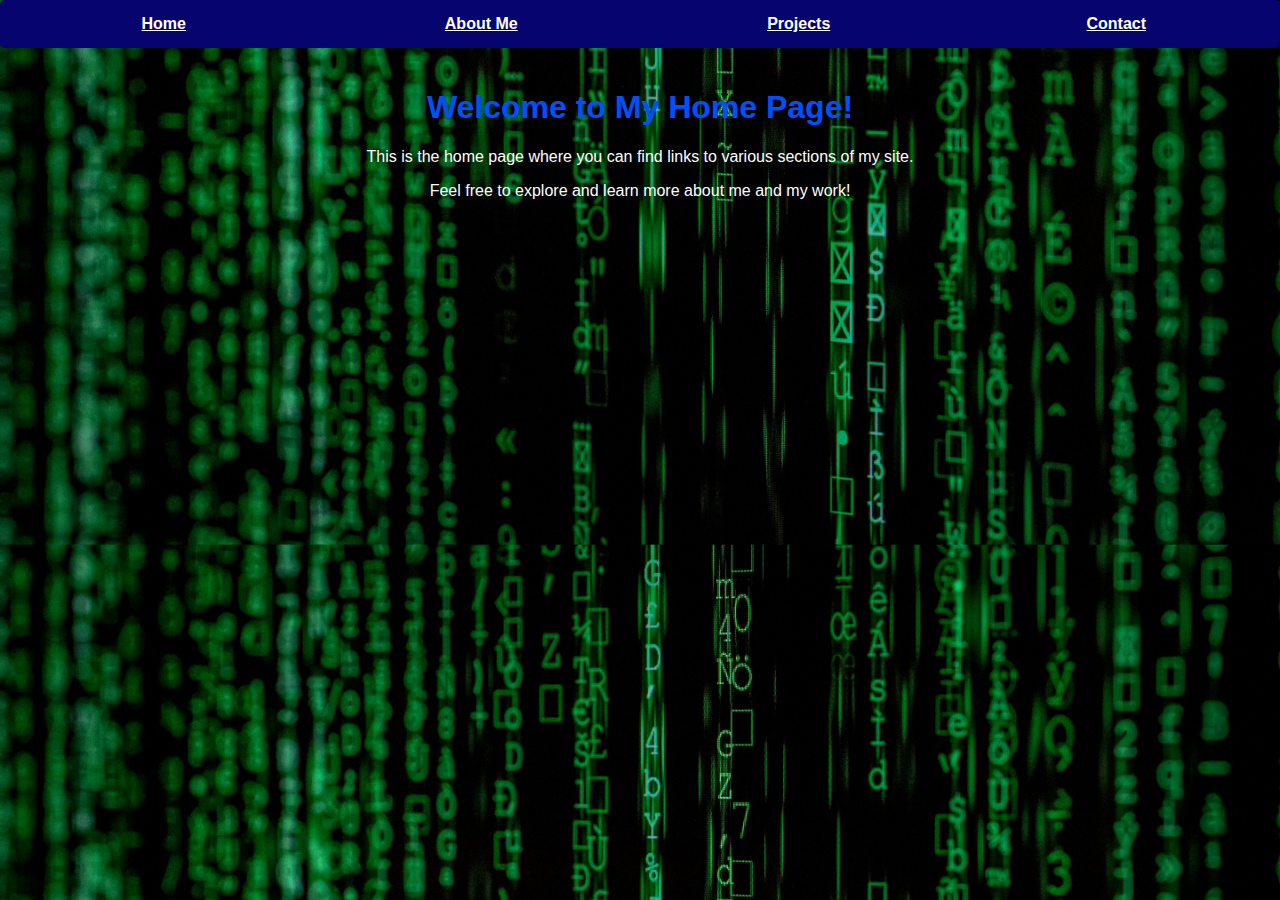
==== index.html @ d81dc705 "Added about me page and updated styles" ====
<!DOCTYPE html>
<html lang="en">
<head>
    <meta charset="UTF-8">
    <meta name="viewport" content="width=device-width, initial-scale=1.0">
    <title>Home Page</title>
    <style>
        body {
            font-family: Arial, sans-serif;
            background-image: url('images/cyber_bg.jpg'); /* Set the background image */
            background-size: cover; /* Cover the entire background */
            background-position: center; /* Center the background */
            color: #fff; /* White text */
            margin: 0;
            padding: 0;
            text-align: center; /* Centering text */
        }
        h1 {
            color: #0050fc; /* Blue color for heading */
        }
        .navbar {
            background-color: #06046f; /* Maroon background for navbar */
            padding: 5px; /* Adjusted padding to make it smaller */
            margin: 0;
            display: flex; /* Using flexbox for layout */
            justify-content: space-between; /* Space between items */
            border-radius: 5px; /* Optional: rounded corners for navbar */
        }
        .navbar a {
            color: #fff; /* White text for menu items */
            text-decoration: none;
            padding: 10px 15px; /* Adjusted padding for links */
            border-radius: 5px;
            margin: 0 5px; /* Gap between menu items */
            background-color: transparent; /* Make navbar links transparent */
            transition: background-color 0.3s; /* Smooth transition */
            font-weight: bold; /* Bold text */
            text-decoration: underline; /* Underlined text */
            flex: 1; /* Make each item take up equal space */
            text-align: center; /* Center text within each section */
        }
        .navbar a:hover {
            background-color: #5b34fa; /* Change background color on hover */
        }
        .container {
            max-width: 800px;
            margin: auto;
            padding: 20px;
            /* border: 2px solid #000; Remove the black outline for the container */
            border-radius: 5px; /* Optional: rounded corners for the container */
            /* Removed hover effect from container */
        }
    </style>
</head>
<body>

<!-- Navigation Menu -->
<div class="navbar">
    <a href="index.html">Home</a>
    <a href="about_me.html">About Me</a>
    <a href="projects.html">Projects</a>
    <a href="contact.html">Contact</a>
</div>

<div class="container">
    <h1>Welcome to My Home Page!</h1>
    <p>This is the home page where you can find links to various sections of my site.</p>
    <p>Feel free to explore and learn more about me and my work!</p>
</div>

</body>
</html>
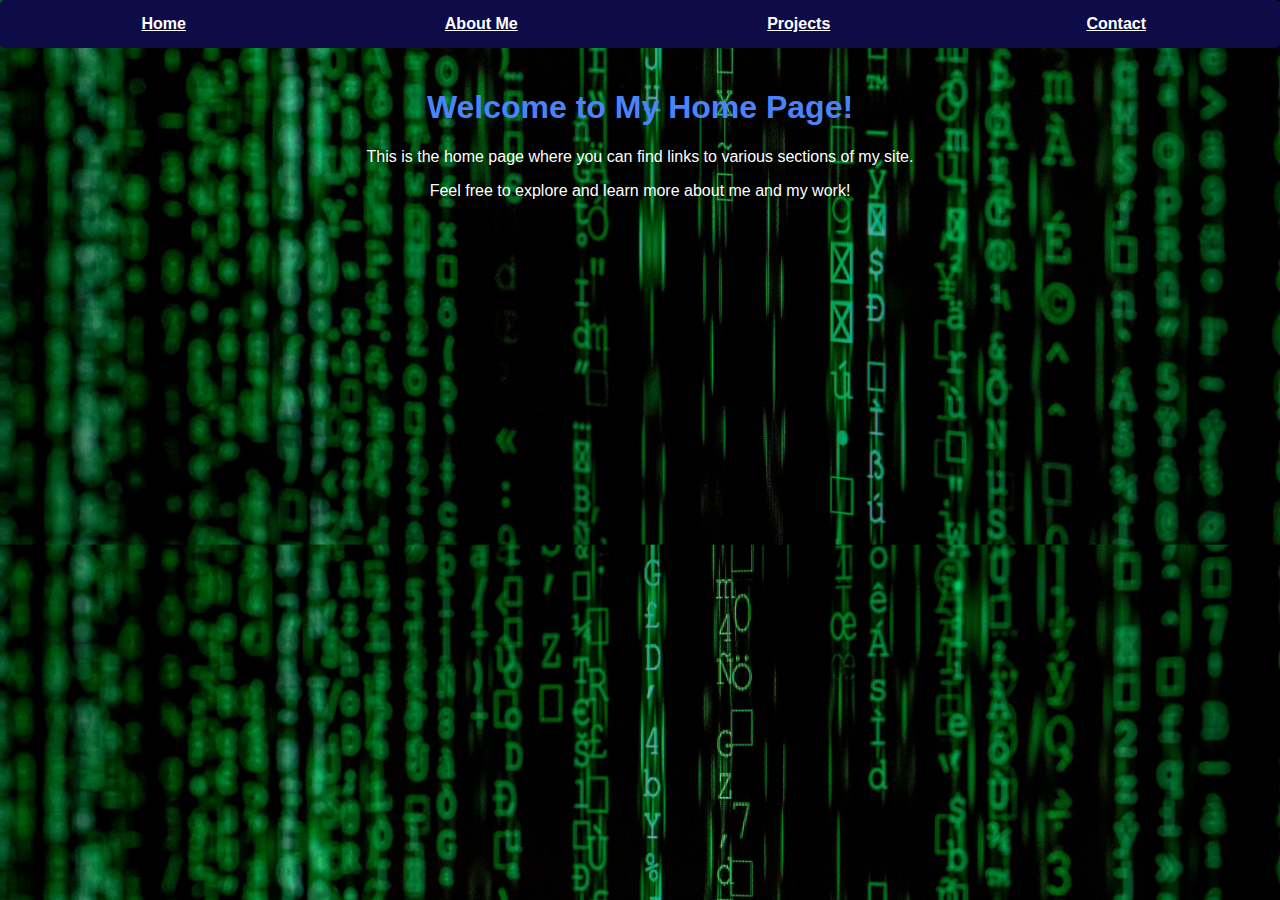
==== commit 20851b28: "Added about me page and updated styles" ====
--- a/index.html
+++ b/index.html
@@ -16,10 +16,10 @@
             text-align: center; /* Centering text */
         }
         h1 {
-            color: #0050fc; /* Blue color for heading */
+            color: #4a83fc; /* Blue color for heading */
         }
         .navbar {
-            background-color: #06046f; /* Maroon background for navbar */
+            background-color: #0d0c49; /* Maroon background for navbar */
             padding: 5px; /* Adjusted padding to make it smaller */
             margin: 0;
             display: flex; /* Using flexbox for layout */
@@ -40,7 +40,7 @@
             text-align: center; /* Center text within each section */
         }
         .navbar a:hover {
-            background-color: #5b34fa; /* Change background color on hover */
+            background-color: #1ba4ff; /* Change background color on hover */
         }
         .container {
             max-width: 800px;
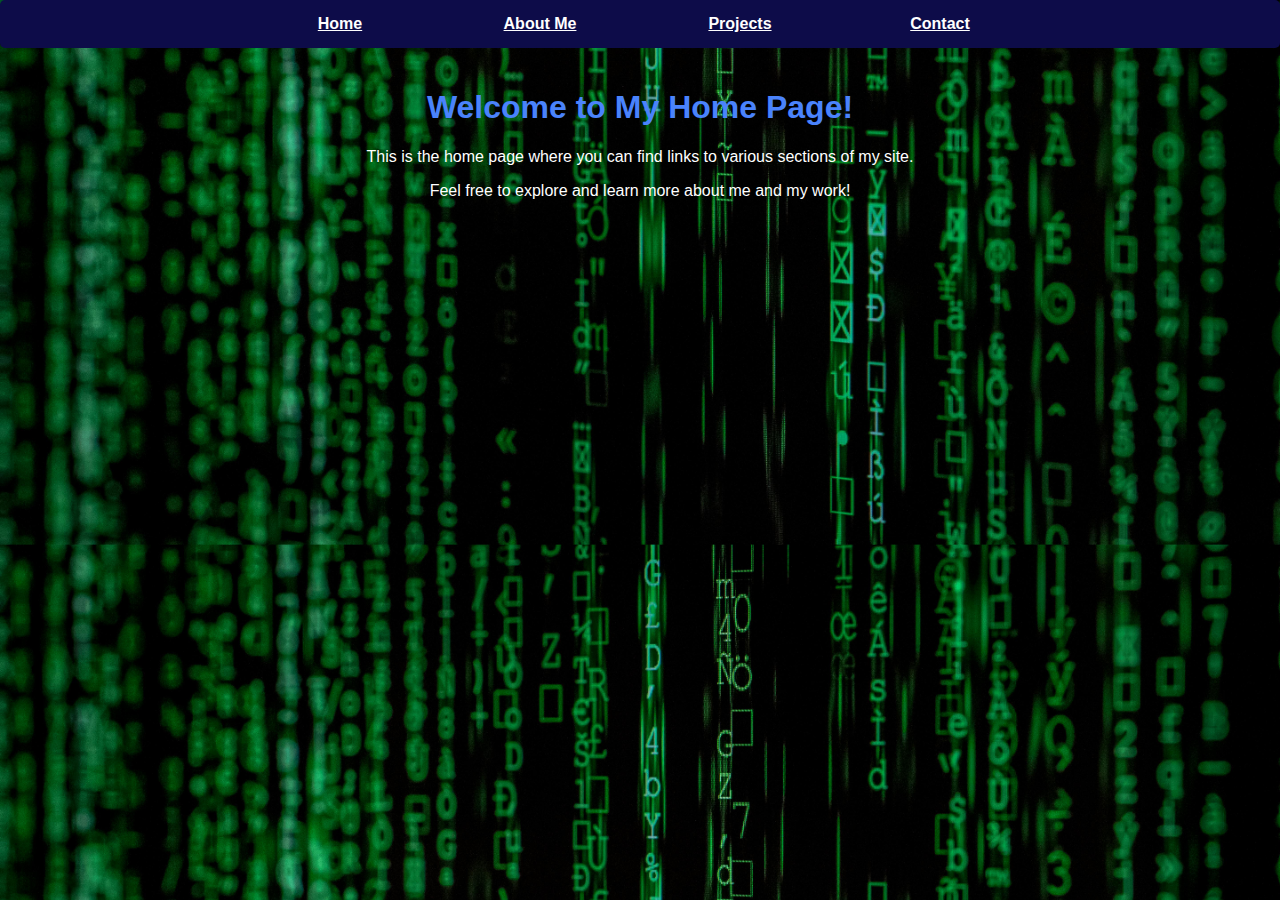
==== commit 20a7ecb7: "Added about me page and updated styles" ====
--- a/index.html
+++ b/index.html
@@ -15,40 +15,44 @@
             padding: 0;
             text-align: center; /* Centering text */
         }
+
         h1 {
             color: #4a83fc; /* Blue color for heading */
         }
+
         .navbar {
-            background-color: #0d0c49; /* Maroon background for navbar */
-            padding: 5px; /* Adjusted padding to make it smaller */
+            background-color: #0d0c49; /* Navbar background */
+            padding: 5px;
+            display: flex;
+            justify-content: center; /* Center the items with flexbox */
+            gap: 20px; /* Add gaps between the items */
             margin: 0;
-            display: flex; /* Using flexbox for layout */
-            justify-content: space-between; /* Space between items */
-            border-radius: 5px; /* Optional: rounded corners for navbar */
+            border-radius: 5px; /* Rounded corners for the navbar */
         }
+
         .navbar a {
             color: #fff; /* White text for menu items */
             text-decoration: none;
             padding: 10px 15px; /* Adjusted padding for links */
             border-radius: 5px;
-            margin: 0 5px; /* Gap between menu items */
-            background-color: transparent; /* Make navbar links transparent */
-            transition: background-color 0.3s; /* Smooth transition */
+            margin: 0; /* Removed margin */
+            background-color: transparent; /* Transparent background */
+            transition: background-color 0.3s; /* Smooth hover transition */
             font-weight: bold; /* Bold text */
             text-decoration: underline; /* Underlined text */
-            flex: 1; /* Make each item take up equal space */
-            text-align: center; /* Center text within each section */
+            width: 150px; /* Set a fixed width for each link */
+            text-align: center; /* Center the text */
         }
+
         .navbar a:hover {
-            background-color: #1ba4ff; /* Change background color on hover */
+            background-color: #1ba4ff; /* Background color on hover */
         }
+
         .container {
             max-width: 800px;
             margin: auto;
             padding: 20px;
-            /* border: 2px solid #000; Remove the black outline for the container */
-            border-radius: 5px; /* Optional: rounded corners for the container */
-            /* Removed hover effect from container */
+            text-align: center; /* Center the container's text */
         }
     </style>
 </head>
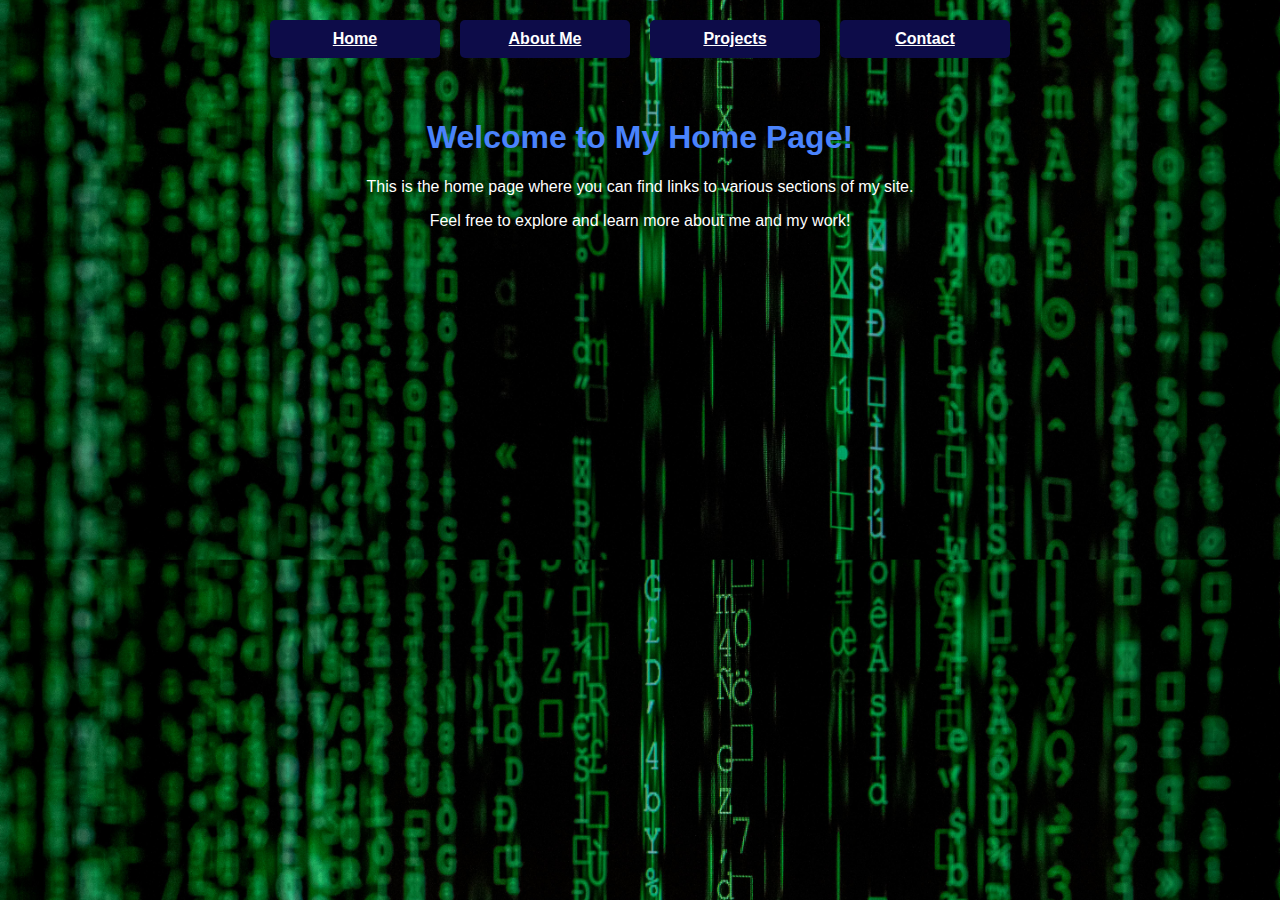
==== commit 70f03b0d: "Added about me page and updated styles" ====
--- a/index.html
+++ b/index.html
@@ -20,31 +20,32 @@
             color: #4a83fc; /* Blue color for heading */
         }
 
-        .navbar {
-            background-color: #0d0c49; /* Navbar background */
-            padding: 5px;
+        /* Make each navbar section standalone */
+        .navbar-container {
             display: flex;
-            justify-content: center; /* Center the items with flexbox */
-            gap: 20px; /* Add gaps between the items */
-            margin: 0;
-            border-radius: 5px; /* Rounded corners for the navbar */
+            justify-content: center; /* Center the navigation items horizontally */
+            gap: 20px; /* Add spacing between the stand-alone nav items */
+            margin: 20px 0;
         }
 
-        .navbar a {
+        .navbar-item {
+            background-color: #0d0c49; /* Background for individual navbar item */
+            padding: 10px;
+            border-radius: 5px; /* Rounded corners */
+            width: 150px; /* Fixed width */
+        }
+
+        .navbar-item a {
             color: #fff; /* White text for menu items */
             text-decoration: none;
-            padding: 10px 15px; /* Adjusted padding for links */
-            border-radius: 5px;
-            margin: 0; /* Removed margin */
-            background-color: transparent; /* Transparent background */
+            display: block;
+            font-weight: bold;
+            text-decoration: underline; /* Underlined text */
+            text-align: center; /* Center text */
             transition: background-color 0.3s; /* Smooth hover transition */
-            font-weight: bold; /* Bold text */
-            text-decoration: underline; /* Underlined text */
-            width: 150px; /* Set a fixed width for each link */
-            text-align: center; /* Center the text */
         }
 
-        .navbar a:hover {
+        .navbar-item a:hover {
             background-color: #1ba4ff; /* Background color on hover */
         }
 
@@ -58,12 +59,20 @@
 </head>
 <body>
 
-<!-- Navigation Menu -->
-<div class="navbar">
-    <a href="index.html">Home</a>
-    <a href="about_me.html">About Me</a>
-    <a href="projects.html">Projects</a>
-    <a href="contact.html">Contact</a>
+<!-- Stand-alone Navigation Bars -->
+<div class="navbar-container">
+    <div class="navbar-item">
+        <a href="index.html">Home</a>
+    </div>
+    <div class="navbar-item">
+        <a href="about_me.html">About Me</a>
+    </div>
+    <div class="navbar-item">
+        <a href="projects.html">Projects</a>
+    </div>
+    <div class="navbar-item">
+        <a href="contact.html">Contact</a>
+    </div>
 </div>
 
 <div class="container">
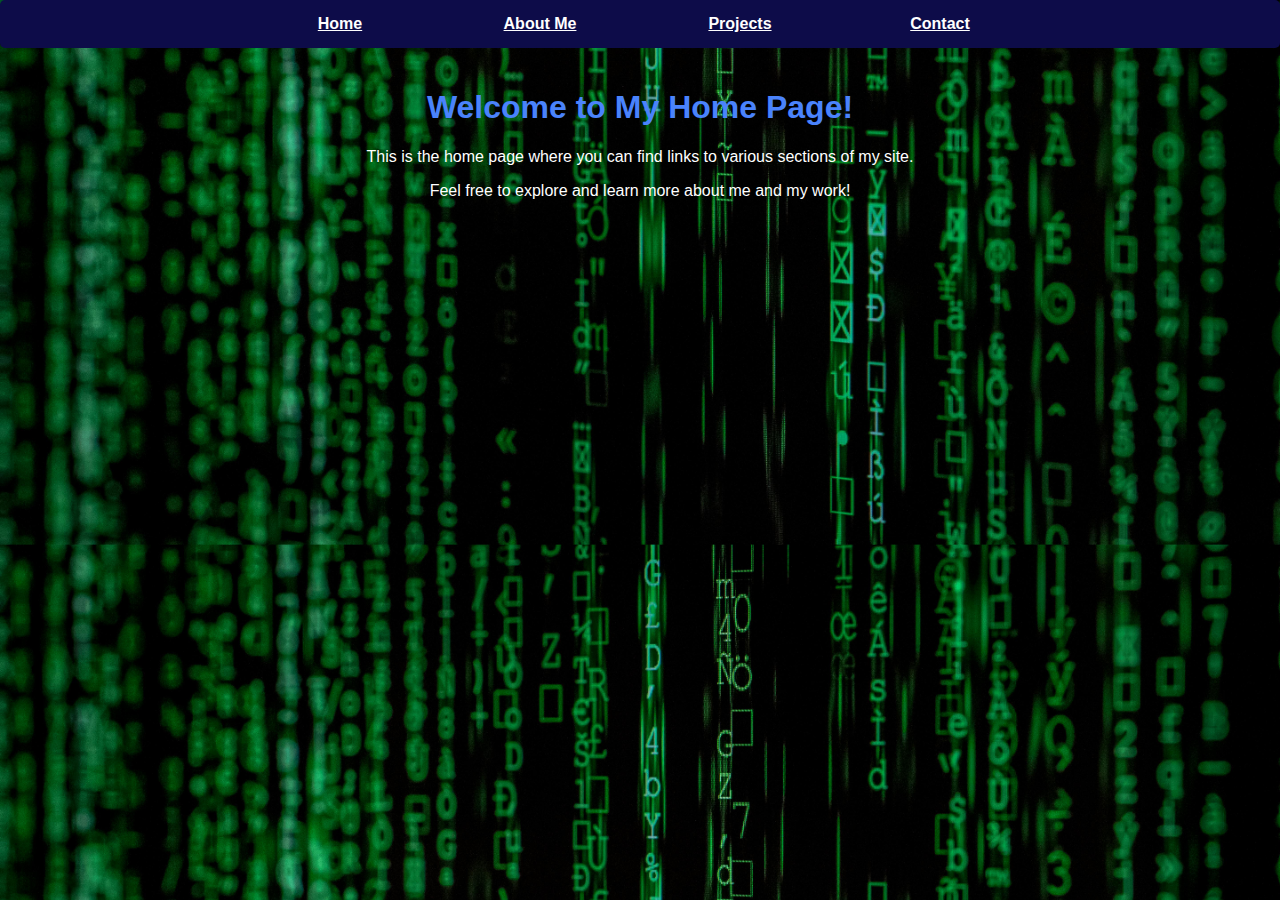
==== commit 895f5854: "Added about me page and updated styles" ====
--- a/index.html
+++ b/index.html
@@ -20,32 +20,31 @@
             color: #4a83fc; /* Blue color for heading */
         }
 
-        /* Make each navbar section standalone */
-        .navbar-container {
+        .navbar {
+            background-color: #0d0c49; /* Navbar background */
+            padding: 5px;
             display: flex;
-            justify-content: center; /* Center the navigation items horizontally */
-            gap: 20px; /* Add spacing between the stand-alone nav items */
-            margin: 20px 0;
+            justify-content: center; /* Center the items with flexbox */
+            gap: 20px; /* Add gaps between the items */
+            margin: 0;
+            border-radius: 5px; /* Rounded corners for the navbar */
         }
 
-        .navbar-item {
-            background-color: #0d0c49; /* Background for individual navbar item */
-            padding: 10px;
-            border-radius: 5px; /* Rounded corners */
-            width: 150px; /* Fixed width */
+        .navbar a {
+            color: #fff; /* White text for menu items */
+            text-decoration: none;
+            padding: 10px 15px; /* Adjusted padding for links */
+            border-radius: 5px;
+            margin: 0; /* Removed margin */
+            background-color: transparent; /* Transparent background */
+            transition: background-color 0.3s; /* Smooth hover transition */
+            font-weight: bold; /* Bold text */
+            text-decoration: underline; /* Underlined text */
+            width: 150px; /* Set a fixed width for eacha link */
+            text-align: center; /* Center the text */
         }
 
-        .navbar-item a {
-            color: #fff; /* White text for menu items */
-            text-decoration: none;
-            display: block;
-            font-weight: bold;
-            text-decoration: underline; /* Underlined text */
-            text-align: center; /* Center text */
-            transition: background-color 0.3s; /* Smooth hover transition */
-        }
-
-        .navbar-item a:hover {
+        .navbar a:hover {
             background-color: #1ba4ff; /* Background color on hover */
         }
 
@@ -59,20 +58,12 @@
 </head>
 <body>
 
-<!-- Stand-alone Navigation Bars -->
-<div class="navbar-container">
-    <div class="navbar-item">
-        <a href="index.html">Home</a>
-    </div>
-    <div class="navbar-item">
-        <a href="about_me.html">About Me</a>
-    </div>
-    <div class="navbar-item">
-        <a href="projects.html">Projects</a>
-    </div>
-    <div class="navbar-item">
-        <a href="contact.html">Contact</a>
-    </div>
+<!-- Navigation Menu -->
+<div class="navbar">
+    <a href="index.html">Home</a>
+    <a href="about_me.html">About Me</a>
+    <a href="projects.html">Projects</a>
+    <a href="contact.html">Contact</a>
 </div>
 
 <div class="container">
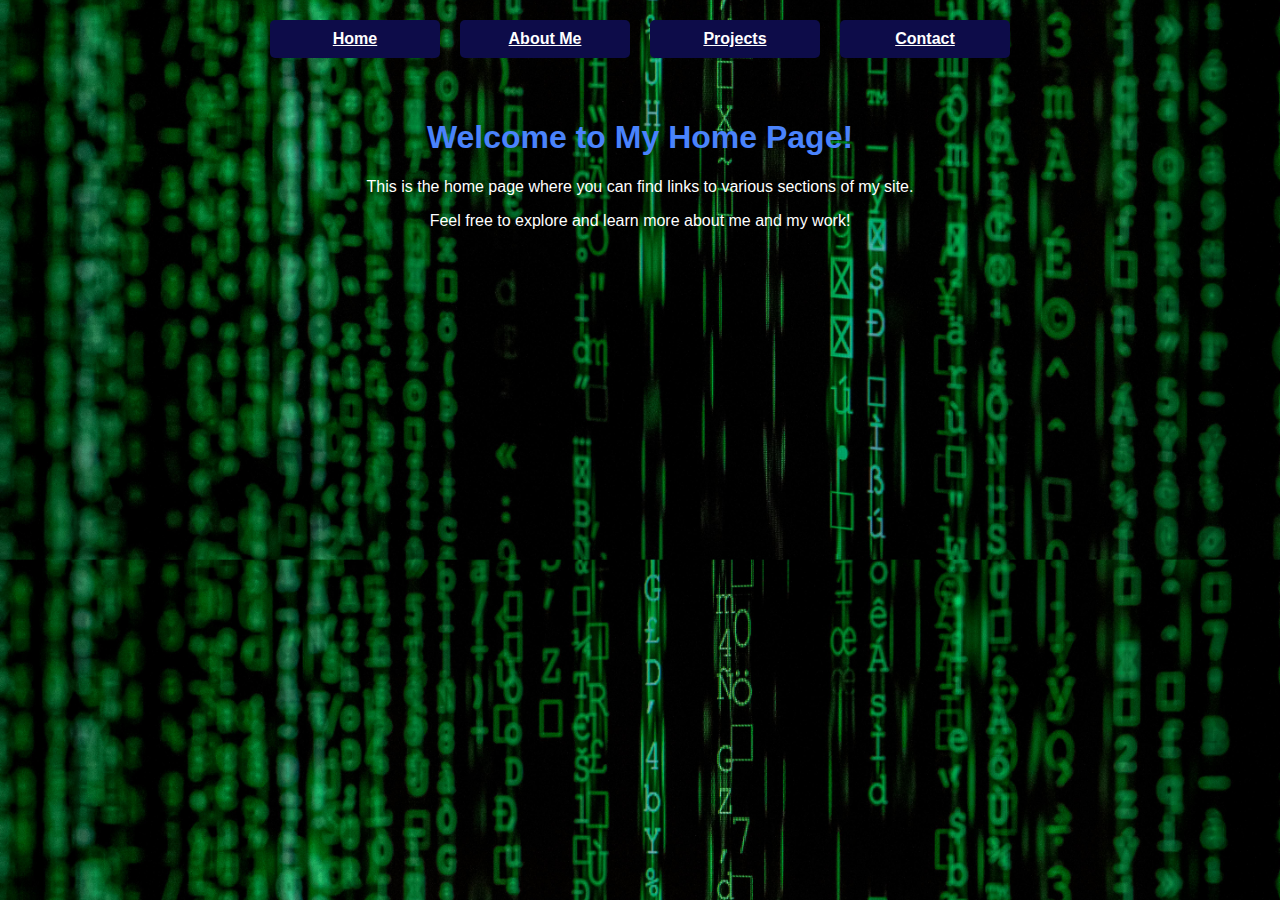
==== commit c496d885: "Added about me page and updated styles" ====
--- a/index.html
+++ b/index.html
@@ -20,31 +20,32 @@
             color: #4a83fc; /* Blue color for heading */
         }
 
-        .navbar {
-            background-color: #0d0c49; /* Navbar background */
-            padding: 5px;
+        /* Make each navbar section standalone */
+        .navbar-container {
             display: flex;
-            justify-content: center; /* Center the items with flexbox */
-            gap: 20px; /* Add gaps between the items */
-            margin: 0;
-            border-radius: 5px; /* Rounded corners for the navbar */
+            justify-content: center; /* Center the navigation items horizontally */
+            gap: 20px; /* Add spacing between the stand-alone nav items */
+            margin: 20px 0;
         }
 
-        .navbar a {
+        .navbar-item {
+            background-color: #0d0c49; /* Background for individual navbar item */
+            padding: 10px;
+            border-radius: 5px; /* Rounded corners */
+            width: 150px; /* Fixed width */
+        }
+
+        .navbar-item a {
             color: #fff; /* White text for menu items */
             text-decoration: none;
-            padding: 10px 15px; /* Adjusted padding for links */
-            border-radius: 5px;
-            margin: 0; /* Removed margin */
-            background-color: transparent; /* Transparent background */
+            display: block;
+            font-weight: bold;
+            text-decoration: underline; /* Underlined text */
+            text-align: center; /* Center text */
             transition: background-color 0.3s; /* Smooth hover transition */
-            font-weight: bold; /* Bold text */
-            text-decoration: underline; /* Underlined text */
-            width: 150px; /* Set a fixed width for eacha link */
-            text-align: center; /* Center the text */
         }
 
-        .navbar a:hover {
+        .navbar-item a:hover {
             background-color: #1ba4ff; /* Background color on hover */
         }
 
@@ -58,12 +59,20 @@
 </head>
 <body>
 
-<!-- Navigation Menu -->
-<div class="navbar">
-    <a href="index.html">Home</a>
-    <a href="about_me.html">About Me</a>
-    <a href="projects.html">Projects</a>
-    <a href="contact.html">Contact</a>
+<!-- Stand-alone Navigation Bars -->
+<div class="navbar-container">
+    <div class="navbar-item">
+        <a href="index.html">Home</a>
+    </div>
+    <div class="navbar-item">
+        <a href="about_me.html">About Me</a>
+    </div>
+    <div class="navbar-item">
+        <a href="projects.html">Projects</a>
+    </div>
+    <div class="navbar-item">
+        <a href="contact.html">Contact</a>
+    </div>
 </div>
 
 <div class="container">
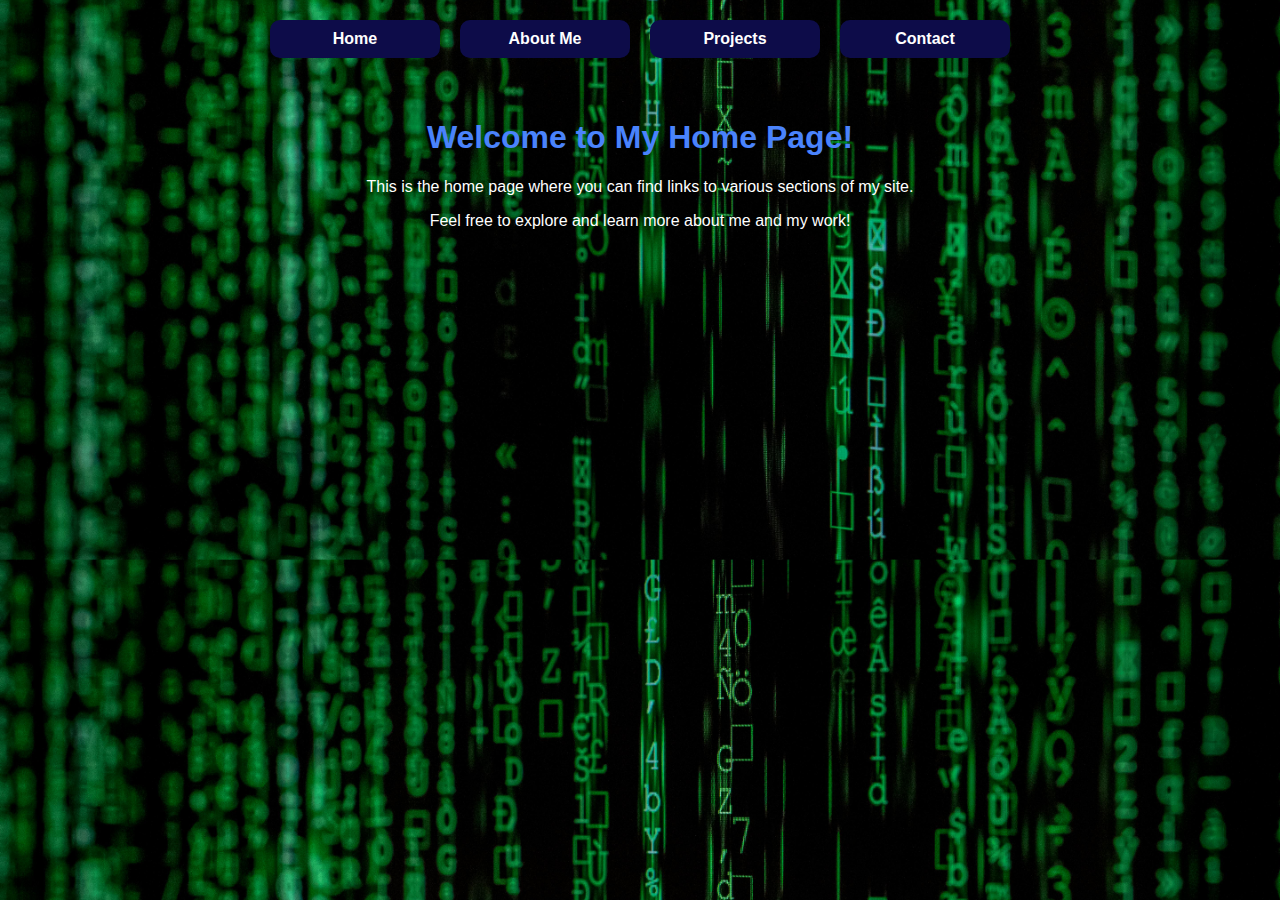
==== commit 6d1ba654: "Added about me page and updated styles" ====
--- a/index.html
+++ b/index.html
@@ -31,8 +31,9 @@
         .navbar-item {
             background-color: #0d0c49; /* Background for individual navbar item */
             padding: 10px;
-            border-radius: 5px; /* Rounded corners */
+            border-radius: 10px; /* Rounded corners */
             width: 150px; /* Fixed width */
+            transition: background-color 0.3s; /* Smooth transition for background color */
         }
 
         .navbar-item a {
@@ -40,12 +41,10 @@
             text-decoration: none;
             display: block;
             font-weight: bold;
-            text-decoration: underline; /* Underlined text */
             text-align: center; /* Center text */
-            transition: background-color 0.3s; /* Smooth hover transition */
         }
 
-        .navbar-item a:hover {
+        .navbar-item:hover {
             background-color: #1ba4ff; /* Background color on hover */
         }
 
